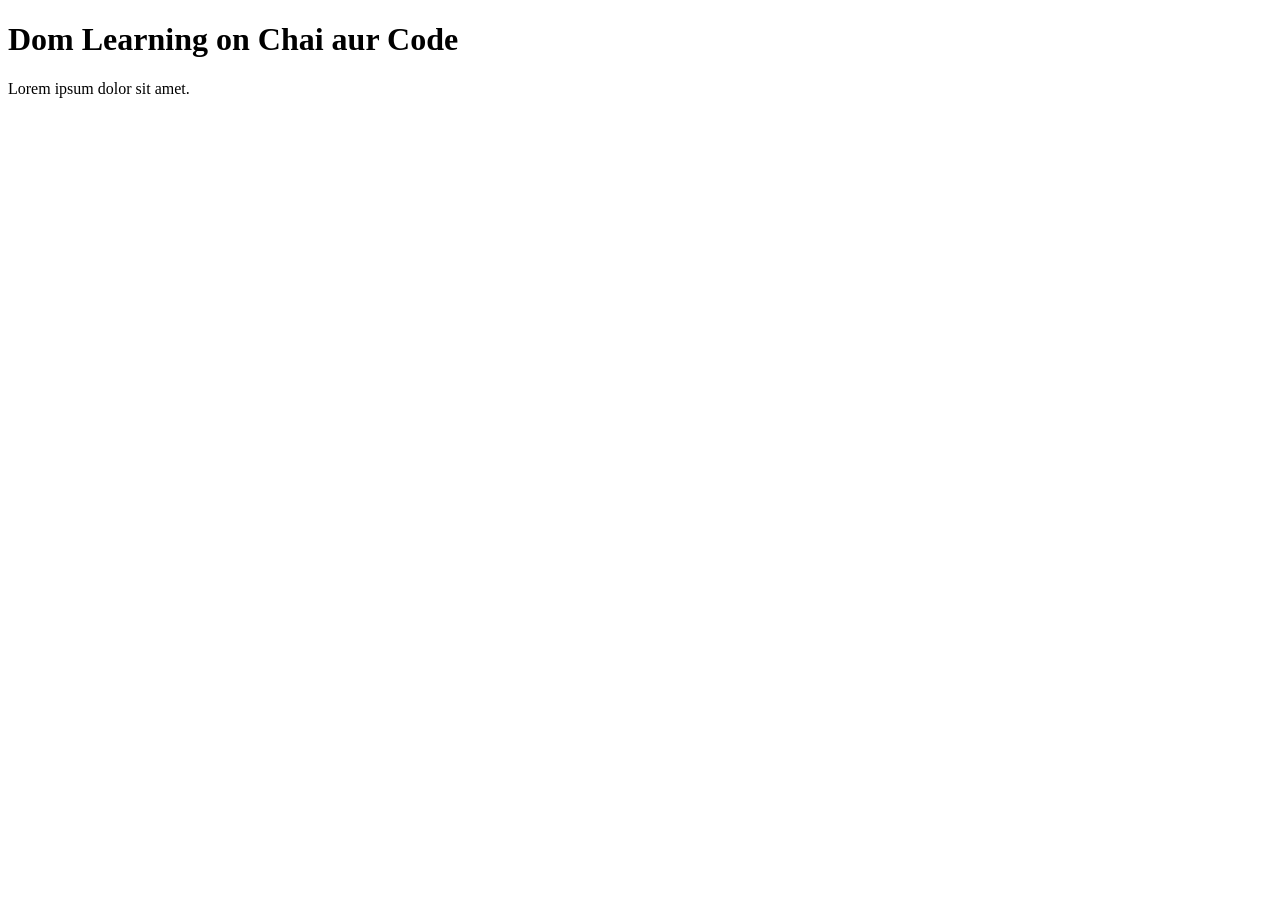
==== 06_DOM/one.html @ ca7e7cd3 "new dom file added" ====
<!DOCTYPE html>
<html lang="en">
<head>
    <meta charset="UTF-8">
    <title>DOM Learning</title>
</head>
<body>
    <div class="bg-black">
        <h1 id="title" class="heading">Dom Learning on Chai aur Code</h1>
        <p>Lorem ipsum dolor sit amet.</p>
    </div>
</body>
</html>
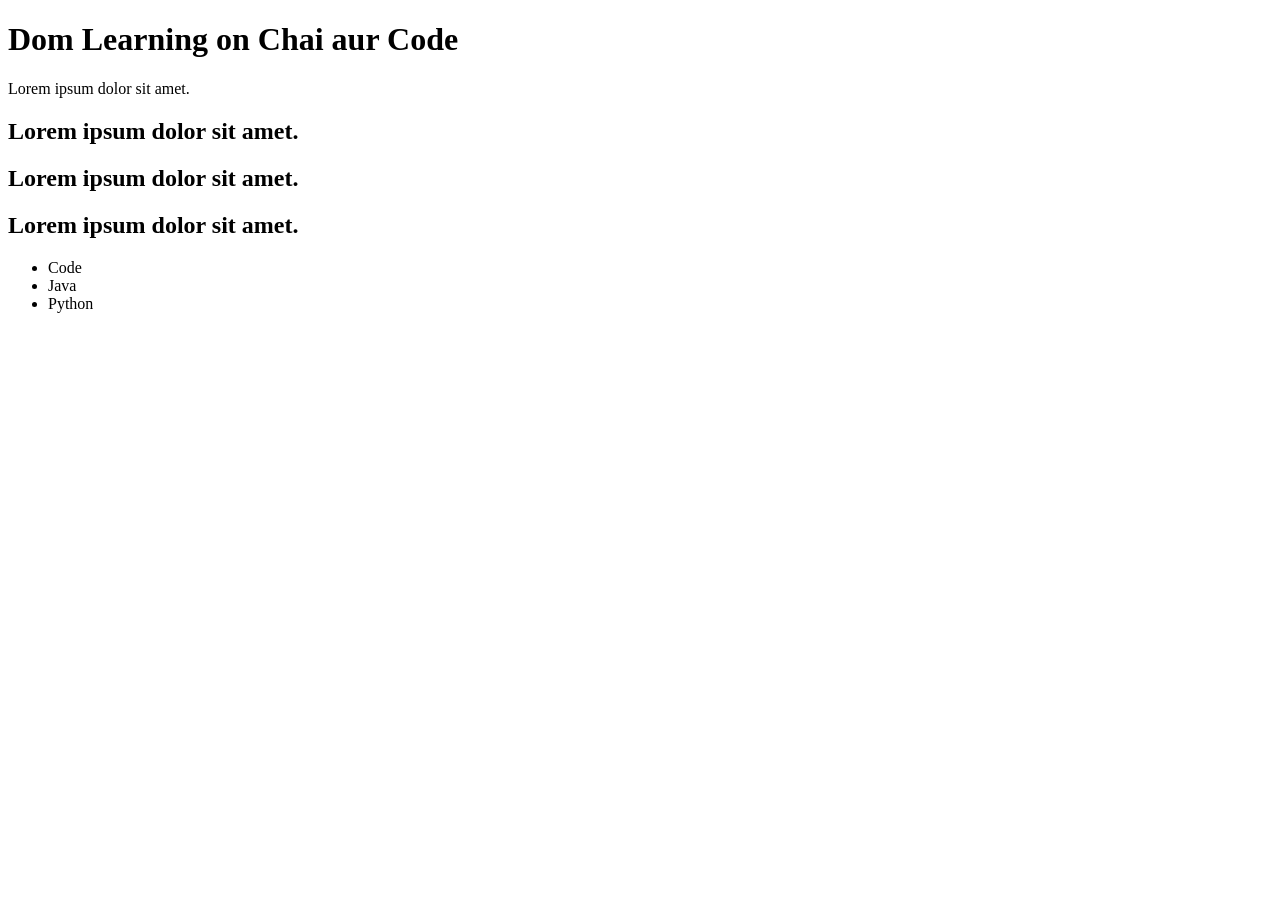
==== commit d8a5ff78: "new files added" ====
--- a/06_DOM/one.html
+++ b/06_DOM/one.html
@@ -8,6 +8,14 @@
     <div class="bg-black">
         <h1 id="title" class="heading">Dom Learning on Chai aur Code</h1>
         <p>Lorem ipsum dolor sit amet.</p>
+        <h2>Lorem ipsum dolor sit amet.</h2>
+        <h2>Lorem ipsum dolor sit amet.</h2>
+        <h2>Lorem ipsum dolor sit amet.</h2>
+        <ul>
+            <li class="head">Code</li>
+            <li class="head">Java</li>
+            <li class="head">Python</li>
+        </ul>
     </div>
 </body>
 </html>
